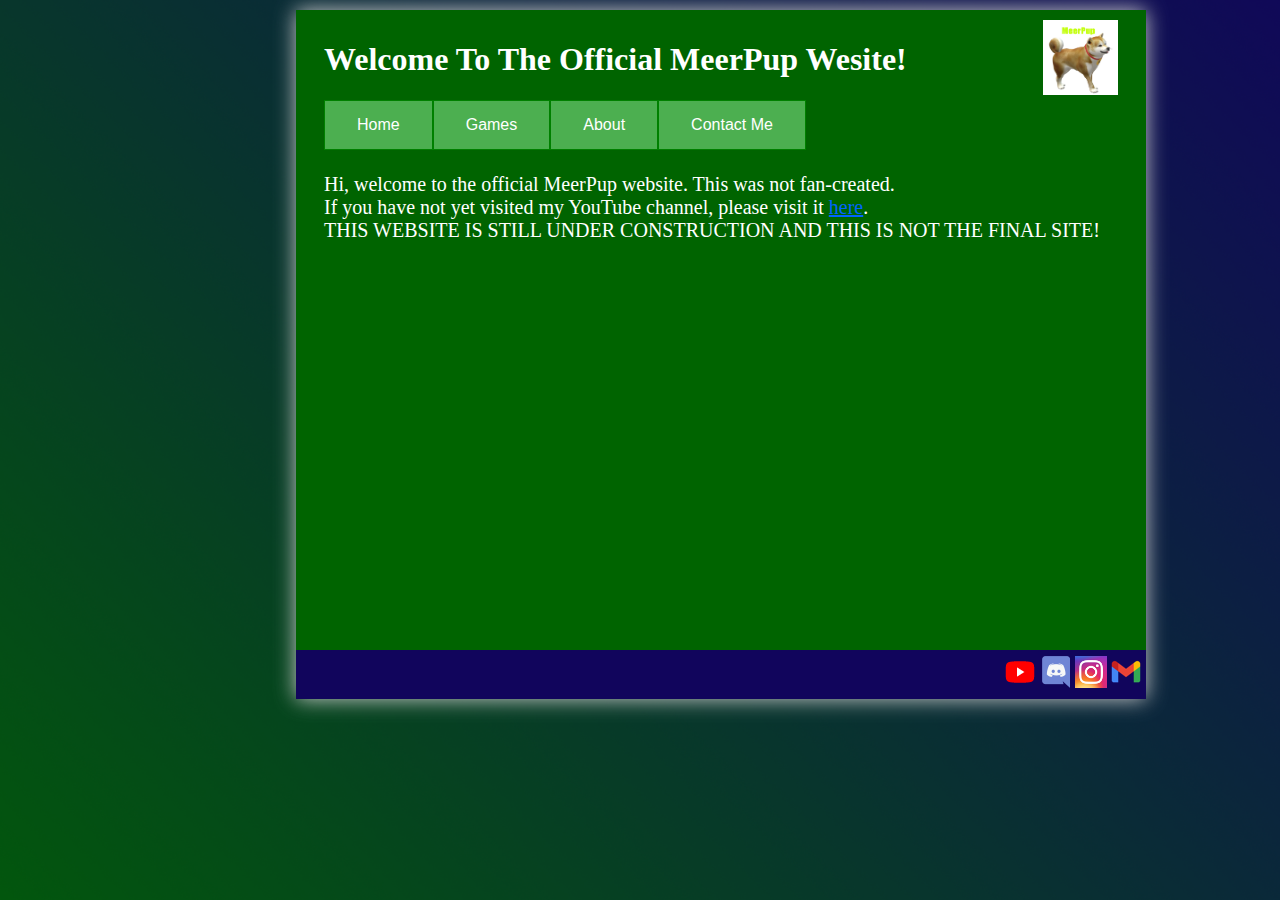
==== index.html @ 2a0c1fa4 "Update index.html" ====
<!DOCTYPE html>
<html>
  <head>
    <meta charset="utf-8">
    <title>MeerPup - Home</title>
    <link href='http://fonts.googleapis.com/css?family=Open+Sans' rel='stylesheet' type='text/css'>
    <link href="styles/style.css" rel="stylesheet" type="text/css">
  </head>
  <body>
<div class="pageRoot">
    <div class="content"><a href="https://www.youtube.com/channel/UCkZM17tMZrcfMLydPTbQN7A"><img src="images/logo.png" style="float:right;width:75px;height:75px;" alt="MeerPup Logo"></img></a>
	<h1>Welcome To The Official MeerPup Wesite!</h1>
	<div class="btn-group">
		<a href="/"><button class="button">Home</button></a>
		<a href="games"><button class="button">Games</button></a>
		<a href="about"><button class="button">About</button></a>
		<a href="contactme"><button class="button">Contact Me</button></a>
	    </div>
	  <p style="clear:both"><br>Hi, welcome to the official MeerPup website. This was not fan-created.<br/> If you have not yet visited my YouTube channel, please visit it <a href="https://www.youtube.com/channel/UCkZM17tMZrcfMLydPTbQN7A" class="textLink">here</a>.<br/> THIS WEBSITE IS STILL UNDER CONSTRUCTION AND THIS IS NOT THE FINAL SITE! </p>
          <br/><br/><br/><br/><br/><br/><br/><br/><br/><br/><br/><br/><br/><br/><br/><br/><br/><br/><br/><br/>
     </div>
        <div class="footer">
          <a href="https://www.youtube.com/channel/UCkZM17tMZrcfMLydPTbQN7A" class="footerLink"><img alt="YouTube" src="images/youtube.png" width="32" height="32"></a>
          <a href="https://discord.gg/CPCuQJAHCc" class="footerLink"><img alt="Discord" src="images/discord.png" width="32" height="32"></a>
          <a href="https://www.instagram.com/meerpup1/" class="footerLink"><img alt="Instagram" src="images/instagram.png" width="32" height="32"></a>
          <a href="mailto:meerpupyt@gmail.com" class="footerLink"><img alt="E-mail" src="images/email.png"></a>
        </div>
  </body>
</html>
---- styles/style.css ----
body {
  /*background-color: darkgreen;*/
  font-family: Roboto;
  color: white;
  background-image: url("../images/bg.png");
  background-repeat: no-repeat;
  background-size: cover;
  text-align: left;
  padding-left: 18em;
  padding-right: 18em;
}
.centered {
  text-align: center;
}
p {
  font-size: 20px;
}
li {
  font-size: 16px;
}
a.textLink:link{
  font-size: 20px;
  color: rgb(0,100,255);
}
a.textLink:visited {
  font-size: 20px;
  color: rgb(255,0,255);
}
a.textLink:hover {
  font-size: 20px;
  color: rgb(0,255,255);
}
a.textLink:active {
  font-size: 20px;
  color: rgb(0,255,0);
}
.btn-group .button {
  background-color: #4CAF50; /* Green */
  border: 1px solid green;
  color: white;
  padding: 15px 32px;
  text-align: center;
  text-decoration: none;
  display: inline-block;
  font-size: 16px;
  cursor: pointer;
  float: left;
}

.btn-group .button:not(:last-child) {
  border-right: none; /* Prevent double borders */
}

.btn-group .button:hover {
  background-color: #3e8e41;
}
.pageRoot {
  margin: 0 auto; 
  min-width: 850px; 
  background-color: darkgreen; 
  box-shadow: 0px 0px 20px #CCCCCC;
  border: 0px solid #808080;
  /* Use border-spacing instead of border-collapse, otherwise IE doesn't show the shadow */
  border-spacing:0;
}
.content {
  padding: 18px;
  padding-top: 10px; 
  text-align: left; 
  text-indent: 0px; 
  margin: 10px;
}
.footer {
  font-size:small; 
  text-align: right;  
  background-color: #11055C; 
  padding-left: 0.3em;
  padding-right: 0.3em;
  padding-top: 0.5em;
  padding-bottom: 0.5em;
}
.footerIcon {
}
.footerIcon IMG {
  margin-bottom: -0.3em;
  margin-right: 0.7em;
  width: 1.2em;
  height: 1.2em;
}
a.footerLink:link{
  color: rgb(0,100,255);
}
a.footerLink:visited {
  color: rgb(255,0,255);
}
a.footerLink:hover {
  color: rgb(0,255,255);
}
a.footerLink:active {
  color: rgb(0,255,0);
}
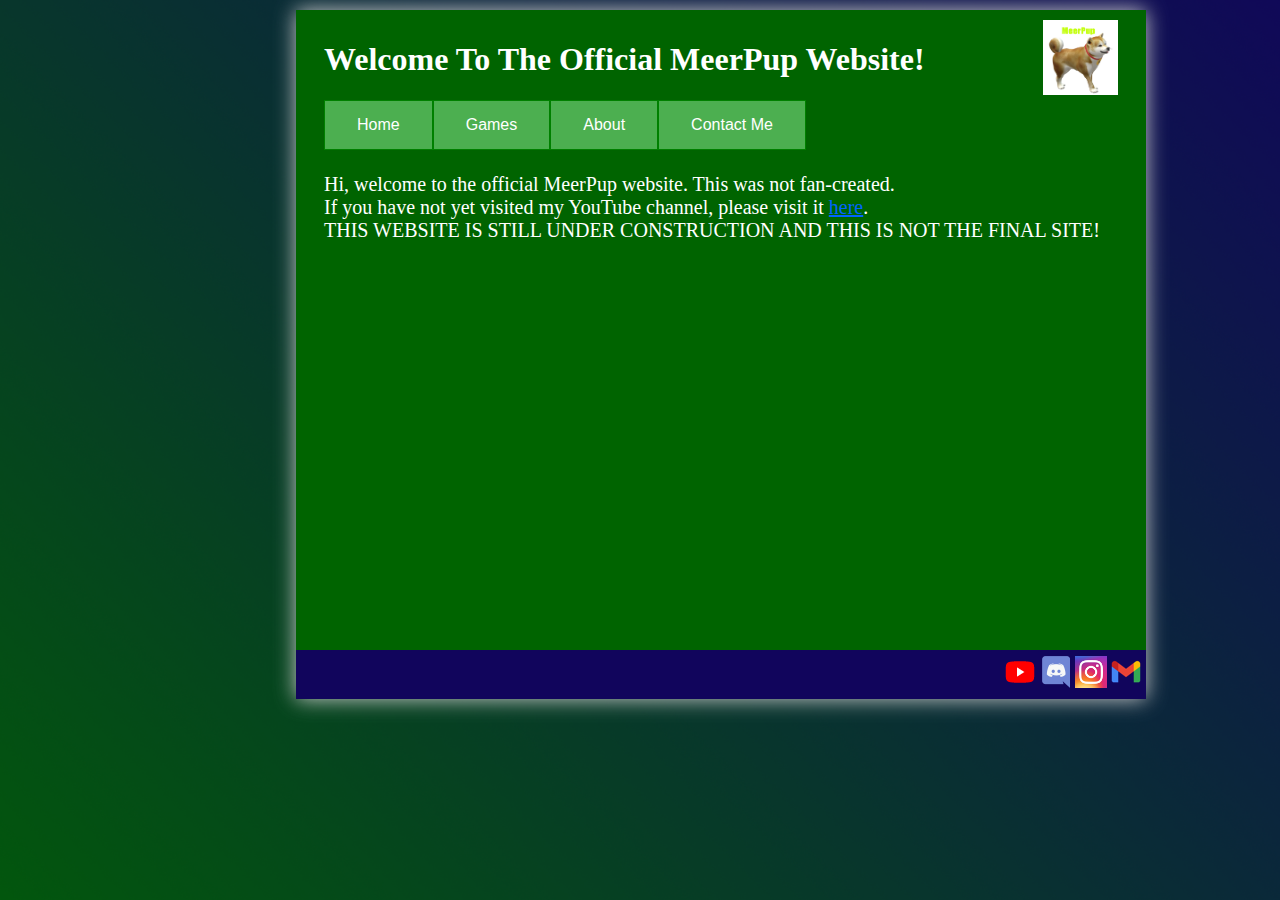
==== commit 058b3f88: "Update index.html" ====
--- a/index.html
+++ b/index.html
@@ -9,7 +9,7 @@
   <body>
 <div class="pageRoot">
     <div class="content"><a href="https://www.youtube.com/channel/UCkZM17tMZrcfMLydPTbQN7A"><img src="images/logo.png" style="float:right;width:75px;height:75px;" alt="MeerPup Logo"></img></a>
-	<h1>Welcome To The Official MeerPup Wesite!</h1>
+	<h1>Welcome To The Official MeerPup Website!</h1>
 	<div class="btn-group">
 		<a href="/"><button class="button">Home</button></a>
 		<a href="games"><button class="button">Games</button></a>
--- a/styles/style.css
+++ b/styles/style.css
@@ -2,7 +2,7 @@
   /*background-color: darkgreen;*/
   font-family: Roboto;
   color: white;
-  background-image: url("../images/bg.png");
+  background-image: url("https://meerpup.github.io/images/bg.png");
   background-repeat: no-repeat;
   background-size: cover;
   text-align: left;
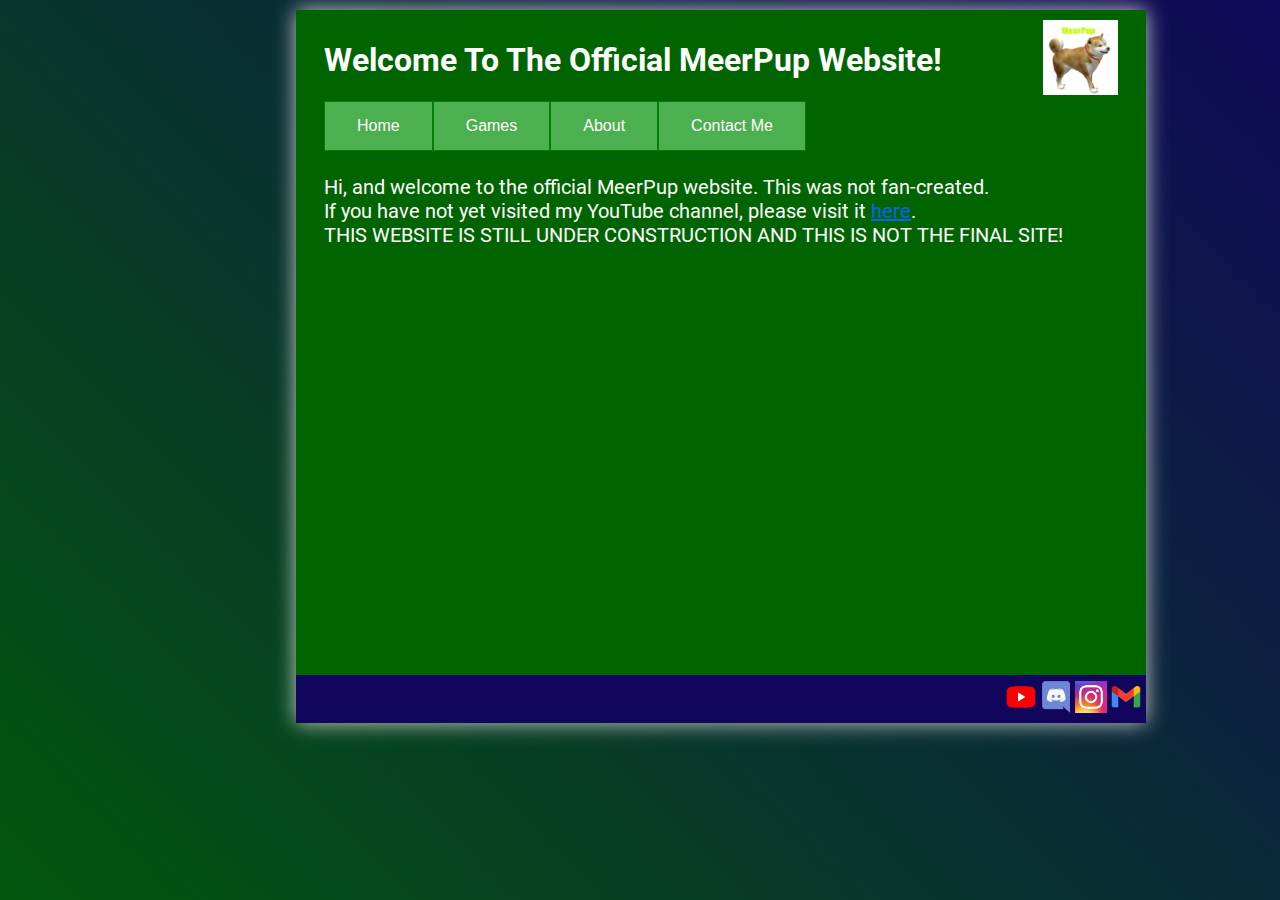
==== commit f4692719: "Update index.html" ====
--- a/index.html
+++ b/index.html
@@ -8,7 +8,7 @@
   </head>
   <body>
 <div class="pageRoot">
-    <div class="content"><a href="https://www.youtube.com/channel/UCkZM17tMZrcfMLydPTbQN7A"><img src="images/logo.png" style="float:right;width:75px;height:75px;" alt="MeerPup Logo"></img></a>
+    <div class="content"><a href="https://www.youtube.com/channel/UCkZM17tMZrcfMLydPTbQN7A" target="_blank" rel="noopener noreferrer"><img src="images/logo.png" style="float:right;width:75px;height:75px;" alt="MeerPup Logo"></img></a>
 	<h1>Welcome To The Official MeerPup Website!</h1>
 	<div class="btn-group">
 		<a href="/"><button class="button">Home</button></a>
@@ -16,13 +16,13 @@
 		<a href="about"><button class="button">About</button></a>
 		<a href="contactme"><button class="button">Contact Me</button></a>
 	    </div>
-	  <p style="clear:both"><br>Hi, welcome to the official MeerPup website. This was not fan-created.<br/> If you have not yet visited my YouTube channel, please visit it <a href="https://www.youtube.com/channel/UCkZM17tMZrcfMLydPTbQN7A" class="textLink">here</a>.<br/> THIS WEBSITE IS STILL UNDER CONSTRUCTION AND THIS IS NOT THE FINAL SITE! </p>
+	  <p style="clear:both"><br>Hi, and welcome to the official MeerPup website. This was not fan-created.<br/> If you have not yet visited my YouTube channel, please visit it <a href="https://www.youtube.com/channel/UCkZM17tMZrcfMLydPTbQN7A" class="textLink" target="_blank" rel="noopener noreferrer">here</a>.<br/> THIS WEBSITE IS STILL UNDER CONSTRUCTION AND THIS IS NOT THE FINAL SITE! </p>
           <br/><br/><br/><br/><br/><br/><br/><br/><br/><br/><br/><br/><br/><br/><br/><br/><br/><br/><br/><br/>
      </div>
         <div class="footer">
-          <a href="https://www.youtube.com/channel/UCkZM17tMZrcfMLydPTbQN7A" class="footerLink"><img alt="YouTube" src="images/youtube.png" width="32" height="32"></a>
-          <a href="https://discord.gg/CPCuQJAHCc" class="footerLink"><img alt="Discord" src="images/discord.png" width="32" height="32"></a>
-          <a href="https://www.instagram.com/meerpup1/" class="footerLink"><img alt="Instagram" src="images/instagram.png" width="32" height="32"></a>
+          <a href="https://www.youtube.com/channel/UCkZM17tMZrcfMLydPTbQN7A" class="footerLink" target="_blank" rel="noopener noreferrer"><img alt="YouTube" src="images/youtube.png" width="32" height="32"></a>
+          <a href="https://discord.gg/CPCuQJAHCc" class="footerLink" target="_blank" rel="noopener noreferrer"><img alt="Discord" src="images/discord.png" width="32" height="32"></a>
+          <a href="https://www.instagram.com/meerpup1/" class="footerLink" target="_blank" rel="noopener noreferrer"><img alt="Instagram" src="images/instagram.png" width="32" height="32"></a>
           <a href="mailto:meerpupyt@gmail.com" class="footerLink"><img alt="E-mail" src="images/email.png"></a>
         </div>
   </body>
--- a/styles/style.css
+++ b/styles/style.css
@@ -1,5 +1,18 @@
+@font-face {
+  font-family: 'Roboto';
+  font-weight: normal;
+  font-style: normal;
+  src: local('Roboto'), local('Roboto-Regular'), url('https://meerpup.github.io/fonts/Roboto-Regular.woff') format('woff');
+}
+@font-face {
+  font-family: 'Roboto';
+  font-weight: bold;
+  font-style: normal;
+  src: url('https://meerpup.github.io/fonts/Roboto-Bold.woff') format('woff');
+  src: local('Roboto Bold'), local('Roboto-Bold'), url('https://meerpup.github.io/fonts/Roboto-Bold.woff') format('woff');
+}
+
 body {
-  /*background-color: darkgreen;*/
   font-family: Roboto;
   color: white;
   background-image: url("https://meerpup.github.io/images/bg.png");
